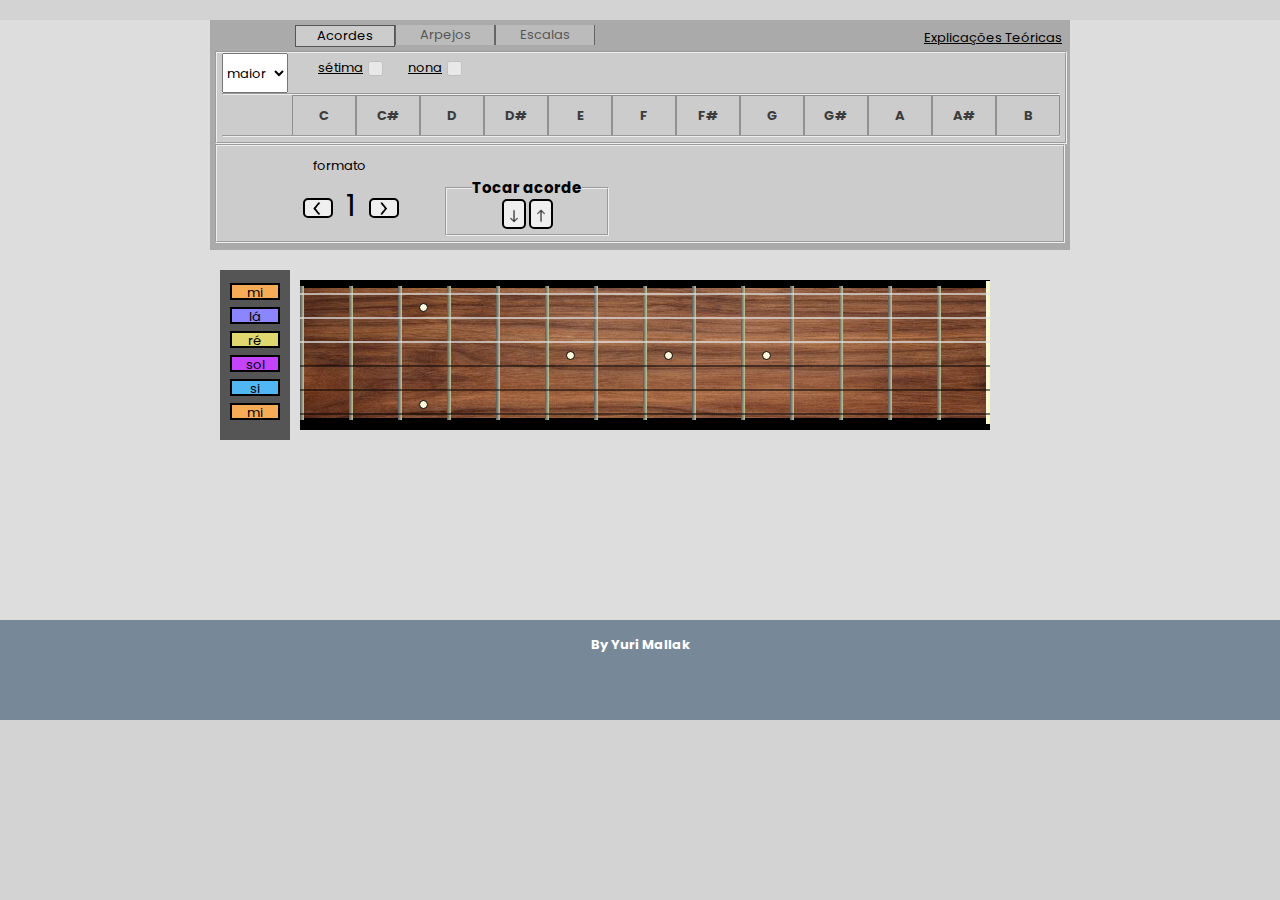
==== index.html @ 89bf9fb4 "chords, arpeggio and scale modes" ====
<!DOCTYPE html>
<html lang="en">
<head>
    <meta charset="UTF-8">
    <meta http-equiv="X-UA-Compatible" content="IE=edge">
    <meta name="viewport" content="width=device-width, initial-scale=1.0">
    <link rel="preconnect" href="https://fonts.googleapis.com">
<link rel="preconnect" href="https://fonts.gstatic.com" crossorigin>
<link href="https://fonts.googleapis.com/css2?family=Poppins&display=swap" rel="stylesheet">
    <title>Tablatura</title>
</head>
<link rel="stylesheet" href="style.css">
<body>

    <div class="infoArea">
        <div class="closeButton">✖</div>
        <h1>Notas Musicais</h1>
        <p>As <b>notas musicais</b> são frequências específicas de vibração que são interpretadas pelo cérebro humano através da audição. Podem ser tocadas separadamente ou em conjunto por diversos instrumentos. Existem sete notas conhecidas como <i>dó, ré, mi, fá, sol, lá e si</i> denominadas "naturais" e as suas interseções que são sustenido (# ou um tom acima) ou bemol (♭ ou um tom abaixo). </p>
        <h1>Escalas</h1>
        <p>Uma  <b>escala</b> é uma sequência ordenada  de notas, que pode ser elaborada através de algumas regras de intervalo entre as notas. Existem escalas maiores e menores e algumas que são específicas para casos especiais. Elas servem como base para fazer solos e também para escolher os acordes.</p>
        <h1>Arpejos</h1>
        <p>O <b>arpejo</b> é quando uma seleção de pelo menos três notas são tocadas separadamente formando uma melodia. As notas são definidas por uma fórmula chamada tríade e podem ser adicionadas notas extras.</p>
        <h1>Acordes</h1>
        <p>Um <b>acorde</b> é formado pelas mesmas notas que podem ser tocadas no arpejo, porém neste caso elas são tocadas praticamente ao mesmo tempo formando a harmonia. Para tocar um acorde podem ser usadas técnicas como batidas e dedilhados.</p>
    </div>
    <div class="container">
        <div class="area">
            <div class="menu">
                <div class="modeMenu">
                    <div class="modeSelector">Acordes</div>
                    <div class="modeSelector">Arpejos</div>
                    <div class="modeSelector">Escalas</div>
                </div>
                <a class="showInfo" href="#">Explicações Teóricas</a>
                <fieldset>
                    <div class="selectors">
                        <select id="typeSelector">
                            <option value="major">maior</option>
                            <option value="minor">menor</option>
                        </select>
                        <div id="checkArea">
                            <div class="sevenBlock">
                                <label for="sevenCheck">sétima</label>
                                <input type="checkbox" id="sevenCheck" disabled>
                            </div>
                            <div class="nineBlock">
                                <label for="nineCheck">nona</label>
                                <input type="checkbox" id="nineCheck" disabled>
                            </div>
                        </div>

                      
                        
                    </div>
                    <hr>
                    <ul class="chordsList">
                        <li><a href="#" class="chordItem">A</a></li>
                        <li><a href="#" class="chordItem">A#</a></li>
                        <li><a href="#" class="chordItem" selected="selected">B</a></li>
                        <li><a href="#" class="chordItem">C</a></li>
                        <li><a href="#" class="chordItem">C#</a></li>
                        <li><a href="#" class="chordItem">D</a></li>
                        <li><a href="#" class="chordItem">D#</a></li>
                        <li><a href="#" class="chordItem">E</a></li>
                        <li><a href="#" class="chordItem">F</a></li>
                        <li><a href="#" class="chordItem">F#</a></li>
                        <li><a href="#" class="chordItem">G</a></li>
                        <li><a href="#" class="chordItem">G#</a></li>
                    </ul>
                    <hr>
                   
                </fieldset>
                <fieldset>
                    <label class="numberSpan">número de casas</label> <br>
                    <div class="controllersArea">
                        <div class="controllers">
                            <button id="goLeft"><b><img width="20" src="icons/left.png"></b></button> 
                            <input type="number" id="showNumber" min="0" max="9" value="5"> 
                            <button id="goRight"><b><img width="20" src="icons/right.png"></b></button> 
                        </div>
                        <div class="chordControllers">
                            <button id="goLeft"><b><img width="15" src="icons/leftArrow.png"></b></button> 
                            <span id="chordNumber">1</span>
                            <button id="goRight"><b><img width="15" src="icons/rightArrow.png"></b></button> 
                        </div>
                        <fieldset class="options">
                            <legend id="playLegend">Tocar arpejo</legend>
                            <div class="playArea">
                                <span>tempo</span>
                                <input type="number" id="playTime" min="30" max="240" value="240"> 
                                <button class="btnPlay"  onclick=""> <img width="20" src="icons/play.png"></button>
                            </div>
                            <div class="playChord">
                                <button class="playDown"><img width="20" src="icons/down.png"></button>
                                <button class="playUp"><img width="20" src="icons/up.png"></button>
                            </div>
                        </fieldset>
                        <div class="notesArea"> </div>
                    </div>
                    
                </fieldset>
                <br>


            </div>
            <div class="fretboardArea">
                <div class="triggerArea">
                    <div class="triggerButton" data-id="1">mi</div>
                    <div class="triggerButton" data-id="2">lá</div>
                    <div class="triggerButton" data-id="3">ré</div>
                    <div class="triggerButton" data-id="4">sol</div>
                    <div class="triggerButton" data-id="5">si</div>
                    <div class="triggerButton" data-id="6">mi</div>
                </div>
                <div class="fretboard">
                    <div class="arm">
                        <div class="nut">
                        </div>
                        <div class="dots">
                            <div class="dot"></div>
                            <div class="dot"></div>
                            <div class="dot"></div>
                            <div class="dot"></div>
                            <div class="dot"></div>
                            
                        </div>
                        <div class="wires">
                            <div class="wire"></div>
                            <div class="wire"></div>
                            <div class="wire"></div>
                            <div class="wire"></div>
                            <div class="wire"></div>
                            <div class="wire"></div>
                            <div class="wire"></div>
                            <div class="wire"></div>
                            <div class="wire"></div>
                            <div class="wire"></div>
                            <div class="wire"></div>
                            <div class="wire"></div>
                            <div class="wire"></div>
                            <div class="wire"></div>
                            <div class="wire"></div>
                        </div>
                        <div class="strings">
                            <div class="string strong" data-id="6">
                                <div class="fret" data-note="fá" data-pos="1"></div> 
                                <div class="fret" data-note="fá#" data-pos="2"></div> 
                                <div class="fret" data-note="sol" data-pos="3"></div> 
                                <div class="fret" data-note="sol#" data-pos="4"></div> 
                                <div class="fret" data-note="lá" data-pos="5"></div> 
                                <div class="fret" data-note="lá#" data-pos="6"></div> 
                                <div class="fret" data-note="si" data-pos="7"></div> 
                                <div class="fret" data-note="dó" data-pos="8"></div> 
                                <div class="fret" data-note="dó#" data-pos="9"></div> 
                                <div class="fret" data-note="ré" data-pos="10"></div> 
                                <div class="fret" data-note="ré#" data-pos="11"></div> 
                                <div class="fret" data-note="mi" data-pos="12"></div> 
                                <div class="fret" data-note="fá" data-pos="13"></div> 
                                <div class="fret" data-note="fá#" data-pos="14"></div> 
                            </div>
                            <div class="string strong" data-id="5">
                                <div class="fret" data-note="lá#" data-pos="1"></div> 
                                <div class="fret" data-note="si" data-pos="2"></div> 
                                <div class="fret" data-note="dó" data-pos="3"></div> 
                                <div class="fret" data-note="dó#" data-pos="4"></div> 
                                <div class="fret" data-note="ré" data-pos="5"></div> 
                                <div class="fret" data-note="ré#" data-pos="6"></div> 
                                <div class="fret" data-note="mi" data-pos="7"></div> 
                                <div class="fret" data-note="fá" data-pos="8"></div> 
                                <div class="fret" data-note="fá#" data-pos="9"></div> 
                                <div class="fret" data-note="sol" data-pos="10"></div> 
                                <div class="fret" data-note="sol#" data-pos="11"></div> 
                                <div class="fret" data-note="lá" data-pos="12"></div> 
                                <div class="fret" data-note="lá#" data-pos="13"></div> 
                                <div class="fret" data-note="si" data-pos="14"></div> 
                            </div>
                            <div class="string strong" data-id="4">
                                <div class="fret" data-note="ré#" data-pos="1"></div> 
                                <div class="fret" data-note="mi" data-pos="2"></div> 
                                <div class="fret" data-note="fá" data-pos="3"></div> 
                                <div class="fret" data-note="fá#" data-pos="4"></div> 
                                <div class="fret" data-note="sol" data-pos="5"></div> 
                                <div class="fret" data-note="sol#" data-pos="6"></div> 
                                <div class="fret" data-note="lá" data-pos="7"></div> 
                                <div class="fret" data-note="lá#" data-pos="8"></div> 
                                <div class="fret" data-note="si" data-pos="9"></div> 
                                <div class="fret" data-note="dó" data-pos="10"></div> 
                                <div class="fret" data-note="dó#" data-pos="11"></div> 
                                <div class="fret" data-note="ré" data-pos="12"></div> 
                                <div class="fret" data-note="ré#" data-pos="13"></div> 
                                <div class="fret" data-note="mi" data-pos="14"></div> 
                            </div>
                            <div class="string" data-id="3">
                                <div class="fret" data-note="sol#" data-pos="1"></div> 
                                <div class="fret" data-note="lá" data-pos="2"></div> 
                                <div class="fret" data-note="lá#" data-pos="3"></div> 
                                <div class="fret" data-note="si" data-pos="4"></div> 
                                <div class="fret" data-note="dó" data-pos="5"></div> 
                                <div class="fret" data-note="dó#" data-pos="6"></div> 
                                <div class="fret" data-note="ré" data-pos="7"></div> 
                                <div class="fret" data-note="ré#" data-pos="8"></div> 
                                <div class="fret" data-note="mi" data-pos="9"></div> 
                                <div class="fret" data-note="fá" data-pos="10"></div> 
                                <div class="fret" data-note="fá#" data-pos="11"></div> 
                                <div class="fret" data-note="sol" data-pos="12"></div> 
                                <div class="fret" data-note="sol#" data-pos="13"></div> 
                                <div class="fret" data-note="lá" data-pos="14"></div> 
                            </div>
                            <div class="string" data-id="2">
                                <div class="fret" data-note="dó" data-pos="1"></div> 
                                <div class="fret" data-note="dó#" data-pos="2"></div> 
                                <div class="fret" data-note="ré" data-pos="3"></div> 
                                <div class="fret" data-note="ré#" data-pos="4"></div> 
                                <div class="fret" data-note="mi" data-pos="5"></div> 
                                <div class="fret" data-note="fá" data-pos="6"></div> 
                                <div class="fret" data-note="fá#" data-pos="7"></div> 
                                <div class="fret" data-note="sol" data-pos="8"></div> 
                                <div class="fret" data-note="sol#" data-pos="9"></div> 
                                <div class="fret" data-note="lá" data-pos="10"></div> 
                                <div class="fret" data-note="lá#" data-pos="11"></div> 
                                <div class="fret" data-note="si" data-pos="12"></div> 
                                <div class="fret" data-note="dó" data-pos="13"></div> 
                                <div class="fret" data-note="dó#" data-pos="14"></div> 
                            </div>
                            <div class="string" data-id="1">
                                <div class="fret" data-note="fá" data-pos="1"></div> 
                                <div class="fret" data-note="fá#" data-pos="2"></div> 
                                <div class="fret" data-note="sol" data-pos="3"></div> 
                                <div class="fret" data-note="sol#" data-pos="4"></div> 
                                <div class="fret" data-note="lá" data-pos="5"></div> 
                                <div class="fret" data-note="lá#" data-pos="6"></div> 
                                <div class="fret" data-note="si" data-pos="7"></div> 
                                <div class="fret" data-note="dó" data-pos="8"></div> 
                                <div class="fret" data-note="dó#" data-pos="9"></div> 
                                <div class="fret" data-note="ré" data-pos="10"></div> 
                                <div class="fret" data-note="ré#" data-pos="11"></div> 
                                <div class="fret" data-note="mi" data-pos="12"></div> 
                                <div class="fret" data-note="fá" data-pos="13"></div> 
                                <div class="fret" data-note="fá#" data-pos="14"></div> 
                            </div>
                        </div>
                        
                    </div>
            </div>
            </div>
            <div class="tabArea">
                <div class="tabTitle">
                    T <br> A <br> B
                </div>
                <div class="line" data-id="6"></div>
                <div class="line" data-id="5"></div>
                <div class="line" data-id="4"></div>
                <div class="line" data-id="3"></div>
                <div class="line" data-id="2"></div>
                <div class="line" data-id="1"></div>
                <div class="tabSequence"></div>
            </div>
        </div>
    <div class="footer">
        By Yuri Mallak
    </div>
    </div>
    

</body>
<script src="scripts/chords.js"></script>
<script src="scripts/script.js"></script>
</html>
---- style.css ----
:root {
    --purple: #c444fd;
    --purple2: #ab61f6;
    --indigo: #8b85ff;
    --indigo2: #6494fc;
    --blue: #50b7f4;
    --green: #b0e3aa;
    --green2: #c0ee98;
    --yellow: #e0d76e;
    --yellow2: #e7d265;
    --orange: #f6ac57;
    --red: #fc5a58;
    --red2: #c25584;

    --finger1: navy;
    --finger2: blue;
    --finger3: dodgerblue;
    --finger4: deepskyblue;

}
* {
    user-select: none;
    -webkit-user-drag: none;
    padding: 0;
    margin: 0;
    font-family: Poppins;
    font-size: 13px;
    box-sizing: border-box;
}
body {
    background-color: lightgray;
    overflow-x: hidden;
}
.footer {
    text-align: center;
    height: 100px;
    font-size: 19;
    color: white;
    font-weight: bold;
    padding-top: 15px;
    background-color: lightslategray;
}
.container {
    width: 100%;
    height: 150%;
}
.area {
    background-color: #ddd;
    width: 100%;
    height: 600px;
    padding: 0px;
}
.fretboardArea {
    width: 1000px;
    margin: auto;
    display: flex;
    margin-top: 20px;
}
.triggerArea {
    display: flex;
    flex-direction: column-reverse;
    background: #555;
    margin-top: 0px;
    width: 70px;
    height: 170px;
    margin-left: 80px;
}
.triggerButton {
    width: 50px;
    height: 17px;
    background: gainsboro;
    border: 2px solid black;
    margin-top: 7px;
    margin-left: 10px;
    line-height: 15px;
    text-align: center;
}
.triggerButton.playing {
    animation: tune 1s;
}

.triggerButton:first-child {
    margin-bottom: 20px;
}
.fretboard {
    margin: auto;
    width: 690px;
    height: 150px;
    margin-top: 10px;
    margin-left: 10px;
    padding: 3px;
    background-color: black;
    overflow: hidden;
}
.arm {
    position: relative;
    background-color:burlywood;
    background-image: url(textures/wood.jpg);
    width: 730px;
    border: 2px solid black;
    padding: 3px;
    margin-top: 3px;
    margin-left: -10px;

}
.wires {
    position: absolute;
    z-index: 1;
    margin-left: -23px;
}
.wire {
    height: 134px;
    width: 4px;
    background: linear-gradient(90deg, rgba(100,100,100,1) 15%, rgba(200,200,150,1) 100%);

    float: left;
    z-index: 1;
    margin: 25px;
    margin-right: 20px;
    margin-top: -5px;
}
.wire:last-child {
    position: relative;
    background: linear-gradient(90deg, rgba(251,249,225,1) 18%, rgba(255,255,111,1) 96%);
    width: 6px;
    height: 143px;
    margin-top: -10px;
}
.dots {

}
.dot,
.double-dot {
    position: absolute;
    width: 9px;
    height: 9px;
    border-radius: 50%;
    border: 1px solid black;
    background-color: cornsilk;
    top: 63px;
}
.dot:nth-child(1){
    right: 250px;
}
.dot:nth-child(2){
    right: 348px;
}
.dot:nth-child(3){
    right: 446px;
}
.dot:nth-child(4){
    top: 15px;
    right: 593px;
}
.dot:nth-child(5){
    top: 112px;
    right: 593px;
}

.strings {
    margin-top: -20px;
    z-index: 9;
}
.string {
    width: 115%;
    height: 2px;
    background-color: rgba(0, 0, 0, 0.5);
    display: flex;
    flex-direction: row-reverse;
    margin-top: 22px;
    margin-left: -124px;
    position: relative;
    z-index: 9;
}
.string.strong {
    background-color: rgba(225, 225, 225, 0.7);
}


.nut {
    position: absolute;
    display: none;
    left: 802px;
    bottom: -10px;
    z-index: 100;
    width: 25px;
    height: 140px;
    background: var(--finger1)
    ;z-index: 99;
    border-radius: 20px;
}
.fret {
    position: relative;
    width: 23px;
    height: 23px;
    border-radius: 50%;
    margin-top: -10px;
    margin-right: 26px;
    z-index: 2;
    line-height: 20px;
    font-size: 10px;
    text-align: center;
    color: black;
    z-index: 2;
}

.fret.pressed {
    background: darkslategray;
    border: 1px solid #eee;
}
.fret.firstFinger {
    background: var(--finger1);
}
.fret.secondFinger {
    background: var(--finger2);

}
.fret.thirdFinger {
    background: var(--finger3);
}
.fret.fourthFinger {
    background: var(--finger4);
}
.fret.show {
    
}
.fret.purple,
.triggerButton.purple {
    background: var(--purple);
    cursor: pointer;

}
.fret.purple2,
.triggerButton.purple2 {
    background: var(--purple2);
    cursor: pointer;

}
.fret.indigo,
.triggerButton.indigo {
    background: var(--indigo);
    cursor: pointer;

}
.fret.indigo2,
.triggerButton.indigo2 {
    background: var(--indigo2);
    cursor: pointer;

}
.fret.blue,
.triggerButton.blue {
    background: var(--blue);
    cursor: pointer;

}
.fret.green,
.triggerButton.green {
    background: var(--green);
    cursor: pointer;

}
.fret.green2, 
.triggerButton.green2 {
    background: var(--green2);
    cursor: pointer;

}
.fret.yellow, 
.triggerButton.yellow {
    background: var(--yellow);
    cursor: pointer;

}
.fret.yellow2, 
.triggerButton.yellow2 {
    background: var(--yellow2);
    cursor: pointer;

}
.fret.orange, 
.triggerButton.orange {
    background: var(--orange);
    cursor: pointer;

}
.fret.red, 
.triggerButton.red {
    background: var(--red);
    cursor: pointer;

}
.fret.red2, 
.triggerButton.red2 {
    background: var(--red2);
    cursor: pointer;

}

.fret.playing {
    animation: tune 1s;
    z-index:  99;

}

.menu {
    margin: auto;
    margin-top: 20px;
    width: 860px;
    height: 230px;
    padding: 5px;
    background-color: #aaa;
    
}
.modeMenu {
    margin-left: 80px;
}
.modeSelector {
    float: left;
    width: 100px;
    background-color: #ccc;
    text-align: center;
    opacity: 0.5;
    cursor: pointer;
    border-left: 1px solid #222;
    border-right: 1px solid #222;
}
.modeSelector.selected {
    opacity: 1;
    border: 1px solid #555;
}
.selectors {

    display: flex;
    height: 40px;
}
#checkArea {
    display: flex;
    padding: 5px;
}
.sevenBlock, .nineBlock {
    text-decoration: underline;
}
#sevenCheck, #nineCheck {
    float: right;
    width: 15px;
    height: 15px;
    margin-top: 3px;
    margin-left: 5px;
}
#typeSelctor {
    float: left;
}
.showInfo {
    margin-left: 300px;
    background-color: transparent;
    color: black;
    padding: 3px;
    float: right;
}
.chordsList {
    display: flex;
    line-height: 33px;
    height: 40px;
    list-style-type: none;
    margin-left: 70px;
}
.chordItem {
    display: block;
    width: 64px;
    color: black;
    font-weight: bold;
    font-size: 13px;
    margin-left: 0px;
    text-align: center;
    text-decoration: none;
    padding: 3px;
    opacity: 0.7;
    border-right: .5px solid #777;
    border-top: .5px solid #777;
}
.chordItem:first-child {
    border-left: 1px solid #777;
}
.chordItem:hover {
    background-color: silver;
   /* box-shadow: 0px 0px 4px black; */
   border: 2px solid darkgrey;
    font-weight: bolder;
}
.chordItem.selected {
    background-color: aliceblue;
   /* box-shadow: 0px 0px 4px black; */
   border: 2px solid darkgrey;
    font-weight: bolder;
    opacity: 1;
}
fieldset  {
    background-color: #ccc;
    padding: 5px 5px;
    padding-bottom: 5px;
    padding-top: 0px;
}
fieldset span {
    line-height: 30px;
}
legend {
    font-weight: bold;
    text-align: center;
    /*text-transform: uppercase;*/
    font-size: 15px;
    padding-bottom: 0px;

}
label {
    margin-left: 25px;
}
 
input,
button {
    border: 2px solid black;
    border-radius: 5px;
}

.controllersArea {
    width: 630px;
    display: flex;
    align-items: center;
    justify-content: space-around;
    margin: 0;
    margin-left: 90px;
}

.options {
    height: 60px;
}
.playArea label {
    display: block;
    margin-top: 5px;
}
.playChord {
    width: 150px;
    padding-left: 50px;
}

.numberSpan {
    display: inline-block;
    margin-top: 10px;
    margin-left: 91px;
}

.controllers {
    margin-right: 25px;
}
.chordControllers {
    margin-left: -20px;
    margin-right: 25px;
}
#chordNumber {
    font-size: 30px;
    padding: 10px;
}
#showNumber {
    height: 25px;
    width: 35px;
    text-align: right;
    font-weight: bold;
    font-size: 14px;
    padding: 0px;
}
#goLeft,
#goRight {
    height: 20px;
    width: 30px;
    font-size: 30px;
    line-height: 1px;
    margin-top: 5px;
}

.btnPlay{
    padding: 5px;
    float: right;
    width: 21px;
    height: 21px;
    margin-top: 5px;
    margin-left: 10px;
    line-height: 1px;
}
.btnPlay img {
    margin-top: -7px;
    margin-left: -6px;
}

.playDown, 
.playUp {
    height: 30px;
}
.playDown img, 
.playUp img {
    margin-top: 5px;
}

.notesArea {
    width: 300px;
    margin-left: 0px;
}

.noteSpan {
    color: black;
    font-weight: bold;
    font-size: 18px;
    margin-left: 15px;
    float: left;
}
.noteSpan.scale {
    font-size: 15px;
}

.tabArea {
    
    margin: auto;

    width: 700px;
    height: 87px;
    border-left: 2px solid black;
    border-right: 2px solid black;
    padding: 0;
    margin-top: 10px;
}
.tabTitle {
    position: absolute;
    line-height: 36px;
    margin-top: -5px;
    margin-left: 13px;
    font-size: 30px;
    font-family: Arial, Helvetica, sans-serif;
    font-weight: bold;
}
.line {
    width: 100%;
    height: 2px;
    background-color: black;
    display: flex;
    flex-direction: row;
    margin-top: 15px;
    margin-bottom: 10px;
    margin-left: 0px;
    position: relative;
    z-index: 99;
   
}
.tabSequence {
    position: relative;
    display: flex;
    bottom: 124px;
    left: 40px;
}
.tabNum {
    font-weight: bold;
    font-size: 15px;
    margin-left: 21px;
}
.tabNum.playing {
    animation: bright 1s;
}

.infoArea {
    position: absolute;
    display: none;
    background-color: #b5e48c;

    border: 7px double black;
    left: 0;
    right: 0;
    margin-left: auto;
    margin-right: auto;
    margin-top: 30px;
    z-index: 999;
    padding-left: 60px;
    padding-right: 60px;
    width: 900px;
    height: 560px;

}
.infoArea h1 {
    margin-top: 20px;
    font-family: Poppins;
    font-size: 18px;
    color: #1e6091;
    text-align: center;
}
.infoArea p {
    margin-top: 5px;
    font-family: Poppins; 
    font-size: 15px;
    text-align: justify;
    text-indent: 20px;
    color:  #168aad ;

}
.closeButton {
    position: absolute;
    top: 3%;
    right: 3%;
    font-size: 0.93rem;
    font-family: 'Franklin Gothic Medium', 'Arial Narrow', Arial, sans-serif;
    color:  black;
}

@keyframes tune {
    0%  {box-shadow: 0 0 5px black}
    25% {box-shadow: 0 0 7px black;  transform: scale(1.1)}
    50%  {box-shadow: 0 0 10px black; transform: scale(1.2)}
    75% {box-shadow: 0 0 7px black; transform: scale(1.1)}
    100%  {box-shadow: 0 0 5px black}
}
@keyframes bright {
    0%  {text-shadow: 0 0 5px red}
    25% {text-shadow: 0 0 7px red}
    50%  {text-shadow: 0 0 7px red; color: darkred; }
    75% {text-shadow: 0 0 7px red}
    100%  {text-shadow: 0 0 5px red}
}
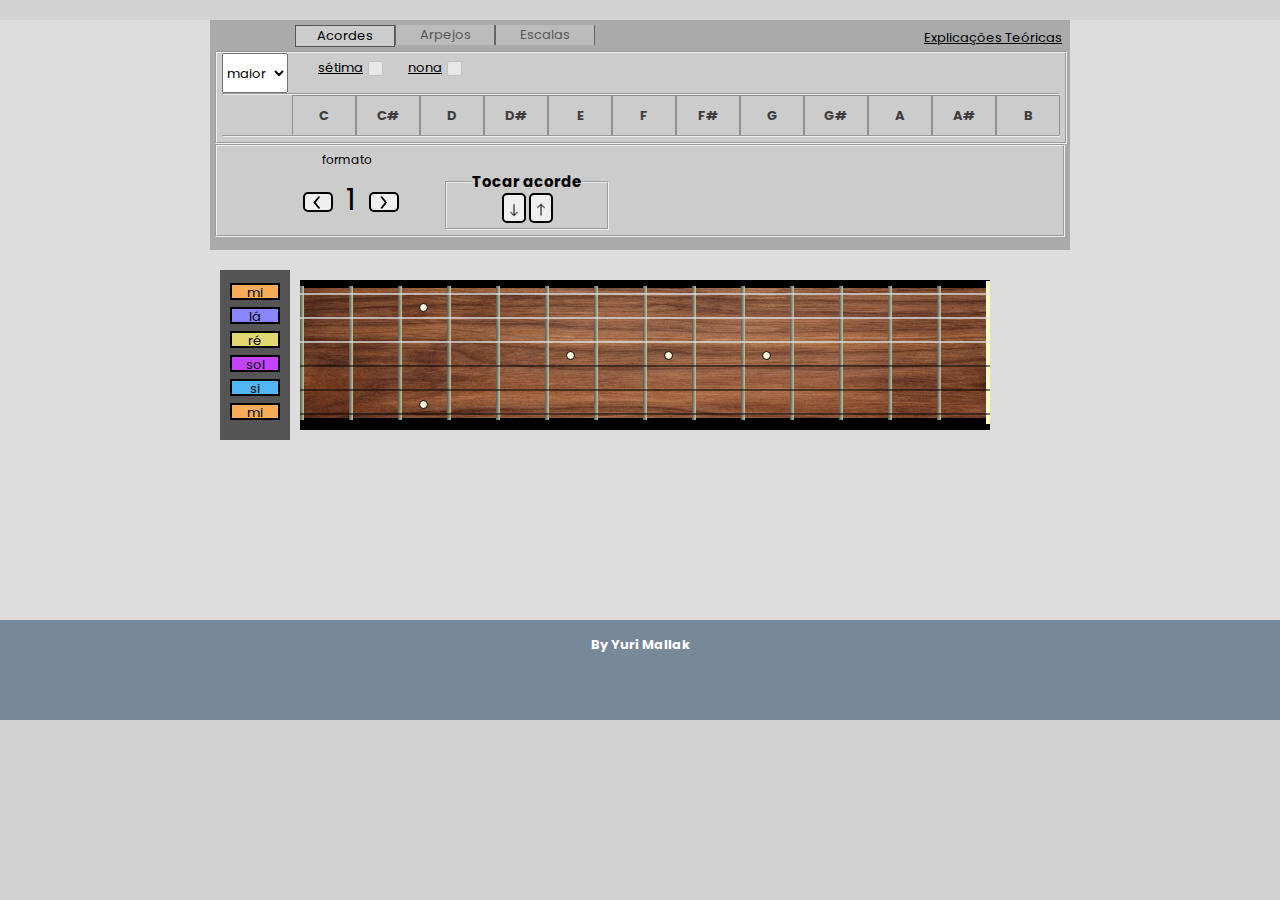
==== commit 96e2c803: "sequence play" ====
--- a/index.html
+++ b/index.html
@@ -74,9 +74,9 @@
                     <label class="numberSpan">número de casas</label> <br>
                     <div class="controllersArea">
                         <div class="controllers">
-                            <button id="goLeft"><b><img width="20" src="icons/left.png"></b></button> 
-                            <input type="number" id="showNumber" min="0" max="9" value="5"> 
-                            <button id="goRight"><b><img width="20" src="icons/right.png"></b></button> 
+                                <button id="goLeft"><b><img width="20" src="icons/left.png"></b></button> 
+                                <input type="number" id="showNumber" min="0" max="14" value="5"> 
+                                <button id="goRight"><b><img width="20" src="icons/right.png"></b></button> 
                         </div>
                         <div class="chordControllers">
                             <button id="goLeft"><b><img width="15" src="icons/leftArrow.png"></b></button> 
@@ -87,10 +87,10 @@
                             <legend id="playLegend">Tocar arpejo</legend>
                             <div class="playArea">
                                 <span>tempo</span>
-                                <input type="number" id="playTime" min="30" max="240" value="240"> 
-                                <button class="btnPlay"  onclick=""> <img width="20" src="icons/play.png"></button>
-                            </div>
-                            <div class="playChord">
+                                <input type="number" id="playTime" min="30" max="240" value="60"> 
+                                <button class="btnPlay"> <img width="20" src="icons/play.png"></button>
+                            </div>
+                            <div class="playChord" style="display:none">
                                 <button class="playDown"><img width="20" src="icons/down.png"></button>
                                 <button class="playUp"><img width="20" src="icons/up.png"></button>
                             </div>
@@ -247,13 +247,16 @@
                 <div class="tabTitle">
                     T <br> A <br> B
                 </div>
-                <div class="line" data-id="6"></div>
-                <div class="line" data-id="5"></div>
-                <div class="line" data-id="4"></div>
-                <div class="line" data-id="3"></div>
-                <div class="line" data-id="2"></div>
-                <div class="line" data-id="1"></div>
-                <div class="tabSequence"></div>
+                
+                    <div class="line" data-id="6"></div>
+                    <div class="line" data-id="5"></div>
+                    <div class="line" data-id="4"></div>
+                    <div class="line" data-id="3"></div>
+                    <div class="line" data-id="2"></div>
+                    <div class="line" data-id="1"></div>
+                <div class="tabOutline">
+                    <div class="tabSequence"></div>
+                </div>
             </div>
         </div>
     <div class="footer">
--- a/style.css
+++ b/style.css
@@ -351,6 +351,10 @@
 #typeSelctor {
     float: left;
 }
+
+#playTime {
+    text-align: center;
+}
 .showInfo {
     margin-left: 300px;
     background-color: transparent;
@@ -445,8 +449,9 @@
 
 .numberSpan {
     display: inline-block;
-    margin-top: 10px;
-    margin-left: 91px;
+    margin-top: 5px;
+    margin-left: 100px;
+    font-size: 12px;
 }
 
 .controllers {
@@ -486,6 +491,9 @@
     margin-left: 10px;
     line-height: 1px;
 }
+.btnPlay:hover {
+    background: silver;
+}
 .btnPlay img {
     margin-top: -7px;
     margin-left: -6px;
@@ -519,18 +527,20 @@
 .tabArea {
     
     margin: auto;
-
-    width: 700px;
-    height: 87px;
+    position: relative;
+    overflow: hidden;
+    width: 650px;
+    height: 110px;
     border-left: 2px solid black;
     border-right: 2px solid black;
     padding: 0;
     margin-top: 10px;
 }
+
 .tabTitle {
     position: absolute;
     line-height: 36px;
-    margin-top: -5px;
+    margin-top: 5px;
     margin-left: 13px;
     font-size: 30px;
     font-family: Arial, Helvetica, sans-serif;
@@ -546,19 +556,31 @@
     margin-bottom: 10px;
     margin-left: 0px;
     position: relative;
-    z-index: 99;
+    z-index: 9;
    
 }
+.tabOutline {
+    position: absolute;
+    top: 0;
+    left: 40px;
+    width: 590px;
+    height: 200px;
+    background-color: transparent;
+    overflow: hidden;
+    
+
+}
 .tabSequence {
-    position: relative;
-    display: flex;
-    bottom: 124px;
-    left: 40px;
+    position: absolute;
+    display: flex;
+    bottom:87px;
+    right:  3px;
 }
 .tabNum {
     font-weight: bold;
     font-size: 15px;
     margin-left: 21px;
+    z-index: 90;
 }
 .tabNum.playing {
     animation: bright 1s;
@@ -586,7 +608,7 @@
     margin-top: 20px;
     font-family: Poppins;
     font-size: 18px;
-    color: #1e6091;
+    color: #168aad;
     text-align: center;
 }
 .infoArea p {
@@ -595,7 +617,7 @@
     font-size: 15px;
     text-align: justify;
     text-indent: 20px;
-    color:  #168aad ;
+    color: #1e6091;
 
 }
 .closeButton {
@@ -608,16 +630,16 @@
 }
 
 @keyframes tune {
-    0%  {box-shadow: 0 0 5px black}
+    0%  {box-shadow: 0 0 5px black;}
     25% {box-shadow: 0 0 7px black;  transform: scale(1.1)}
     50%  {box-shadow: 0 0 10px black; transform: scale(1.2)}
     75% {box-shadow: 0 0 7px black; transform: scale(1.1)}
-    100%  {box-shadow: 0 0 5px black}
+    100%  {box-shadow: 0 0 5px black;}
 }
 @keyframes bright {
     0%  {text-shadow: 0 0 5px red}
-    25% {text-shadow: 0 0 7px red}
-    50%  {text-shadow: 0 0 7px red; color: darkred; }
-    75% {text-shadow: 0 0 7px red}
+    25% {text-shadow: 0 0 6px red; color: darkred;}
+    50%  {text-shadow: 0 0 7px red; color: darkred} 
+    75% {text-shadow: 0 0 6px red; color: darkred; }
     100%  {text-shadow: 0 0 5px red}
 }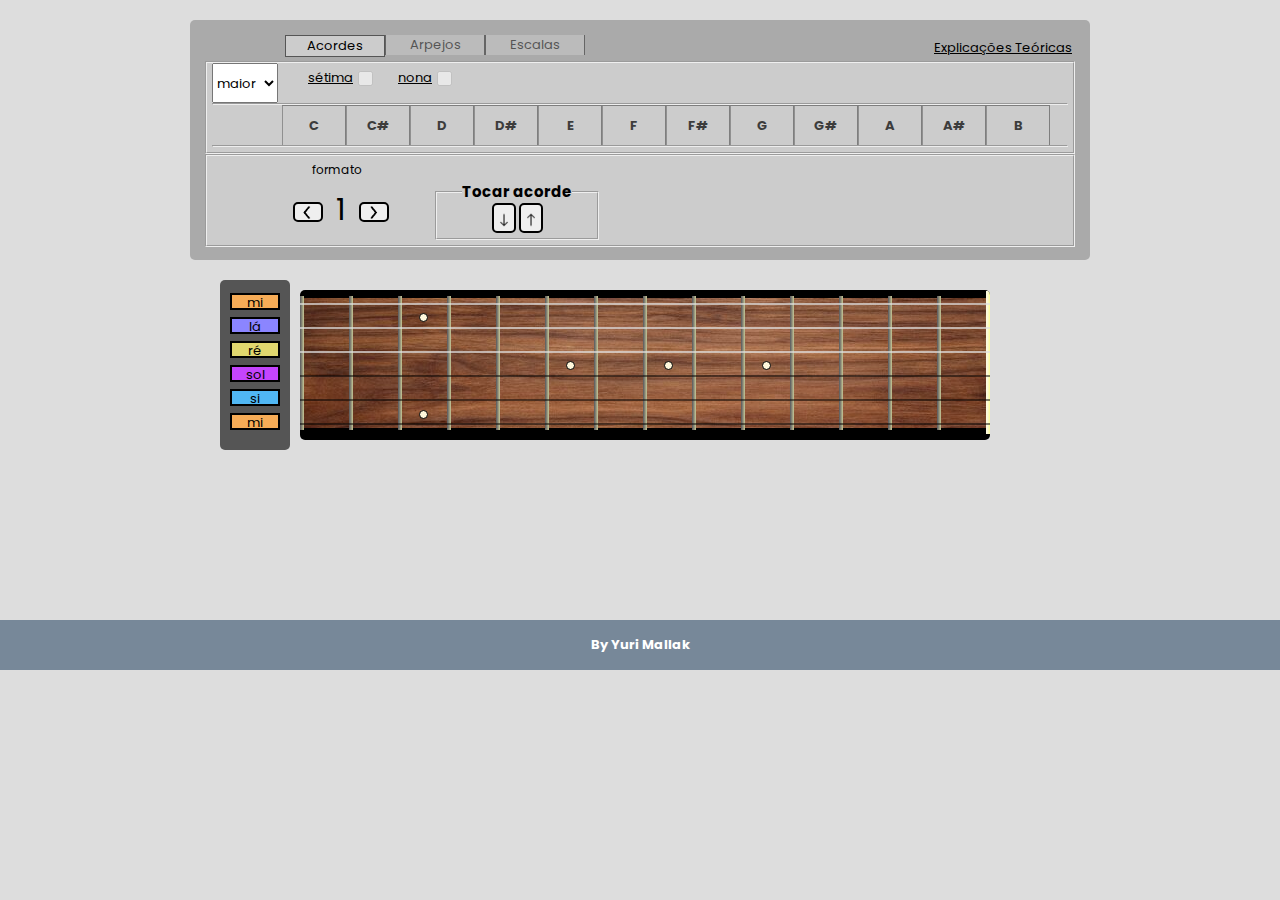
==== commit 3c3fe94d: "keyboard controls" ====
--- a/index.html
+++ b/index.html
@@ -48,25 +48,39 @@
                                 <input type="checkbox" id="nineCheck" disabled>
                             </div>
                         </div>
-
-                      
-                        
                     </div>
                     <hr>
-                    <ul class="chordsList">
-                        <li><a href="#" class="chordItem">A</a></li>
-                        <li><a href="#" class="chordItem">A#</a></li>
-                        <li><a href="#" class="chordItem" selected="selected">B</a></li>
-                        <li><a href="#" class="chordItem">C</a></li>
-                        <li><a href="#" class="chordItem">C#</a></li>
-                        <li><a href="#" class="chordItem">D</a></li>
-                        <li><a href="#" class="chordItem">D#</a></li>
-                        <li><a href="#" class="chordItem">E</a></li>
-                        <li><a href="#" class="chordItem">F</a></li>
-                        <li><a href="#" class="chordItem">F#</a></li>
-                        <li><a href="#" class="chordItem">G</a></li>
-                        <li><a href="#" class="chordItem">G#</a></li>
-                    </ul>
+                    <div class="chordArea">
+                        <ul class="chordsList">
+                            <li><a href="#" class="chordItem">A</a></li>
+                            <li><a href="#" class="chordItem">A#</a></li>
+                            <li><a href="#" class="chordItem">B</a></li>
+                            <li><a href="#" class="chordItem">C</a></li>
+                            <li><a href="#" class="chordItem">C#</a></li>
+                            <li><a href="#" class="chordItem">D</a></li>
+                            <li><a href="#" class="chordItem">D#</a></li>
+                            <li><a href="#" class="chordItem">E</a></li>
+                            <li><a href="#" class="chordItem">F</a></li>
+                            <li><a href="#" class="chordItem">F#</a></li>
+                            <li><a href="#" class="chordItem">G</a></li>
+                            <li><a href="#" class="chordItem">G#</a></li>
+                        </ul>
+                        <ul class="removeChordButtons">
+                            <li><a href="#" class="removeButton"></a></li>
+                            <li><a href="#" class="removeButton"></a></li>
+                            <li><a href="#" class="removeButton"></a></li>
+                            <li><a href="#" class="removeButton"></a></li>
+                            <li><a href="#" class="removeButton"></a></li>
+                            <li><a href="#" class="removeButton"></a></li>
+                            <li><a href="#" class="removeButton"></a></li>
+                            <li><a href="#" class="removeButton"></a></li>
+                            <li><a href="#" class="removeButton"></a></li>
+                            <li><a href="#" class="removeButton"></a></li>
+                            <li><a href="#" class="removeButton"></a></li>
+                            <li><a href="#" class="removeButton"></a></li>
+                        </ul>
+                    </div>
+                    
                     <hr>
                    
                 </fieldset>
--- a/style.css
+++ b/style.css
@@ -28,12 +28,12 @@
     box-sizing: border-box;
 }
 body {
-    background-color: lightgray;
+    background-color: #ddd;
     overflow-x: hidden;
 }
 .footer {
     text-align: center;
-    height: 100px;
+    height: 50px;
     font-size: 19;
     color: white;
     font-weight: bold;
@@ -42,7 +42,7 @@
 }
 .container {
     width: 100%;
-    height: 150%;
+    height: 10%;
 }
 .area {
     background-color: #ddd;
@@ -60,6 +60,7 @@
     display: flex;
     flex-direction: column-reverse;
     background: #555;
+    border-radius: 5px;
     margin-top: 0px;
     width: 70px;
     height: 170px;
@@ -88,6 +89,7 @@
     height: 150px;
     margin-top: 10px;
     margin-left: 10px;
+    border-radius: 5px;
     padding: 3px;
     background-color: black;
     overflow: hidden;
@@ -306,10 +308,11 @@
 .menu {
     margin: auto;
     margin-top: 20px;
-    width: 860px;
-    height: 230px;
-    padding: 5px;
     background-color: #aaa;
+    border-radius: 5px;
+    width: 900px;
+    height: 240px;
+    padding: 15px;
     
 }
 .modeMenu {
@@ -362,15 +365,29 @@
     padding: 3px;
     float: right;
 }
+
+.chordArea {
+    position: relative;
+}
 .chordsList {
-    display: flex;
+    position: absolute;
+    display: flex;
+    border-radius: 50%;
     line-height: 33px;
     height: 40px;
     list-style-type: none;
     margin-left: 70px;
 }
+.removeChordButtons {
+    display: flex;
+    line-height: 33px;
+    height: 40px;
+    list-style-type: none;
+    margin-left: 70px;
+}
 .chordItem {
     display: block;
+    position: relative;
     width: 64px;
     color: black;
     font-weight: bold;
@@ -382,6 +399,7 @@
     opacity: 0.7;
     border-right: .5px solid #777;
     border-top: .5px solid #777;
+    z-index: 9;
 }
 .chordItem:first-child {
     border-left: 1px solid #777;
@@ -399,6 +417,25 @@
     font-weight: bolder;
     opacity: 1;
 }
+.removeButton {
+    display: block;
+    position: relative;
+    width: 64px;
+    height: 40px;
+    color: black;
+    background: transparent;
+    font-weight: bold;
+    font-size: 13px;
+    margin-left: 0px;
+    text-align: center;
+    text-decoration: none;
+    padding: 3px;
+    opacity: 0.7;
+    border-right: .5px solid #777;
+    border-top: .5px solid #777;
+    z-index: 0;
+}
+
 fieldset  {
     background-color: #ccc;
     padding: 5px 5px;
@@ -533,7 +570,7 @@
     height: 110px;
     border-left: 2px solid black;
     border-right: 2px solid black;
-    padding: 0;
+
     margin-top: 10px;
 }
 
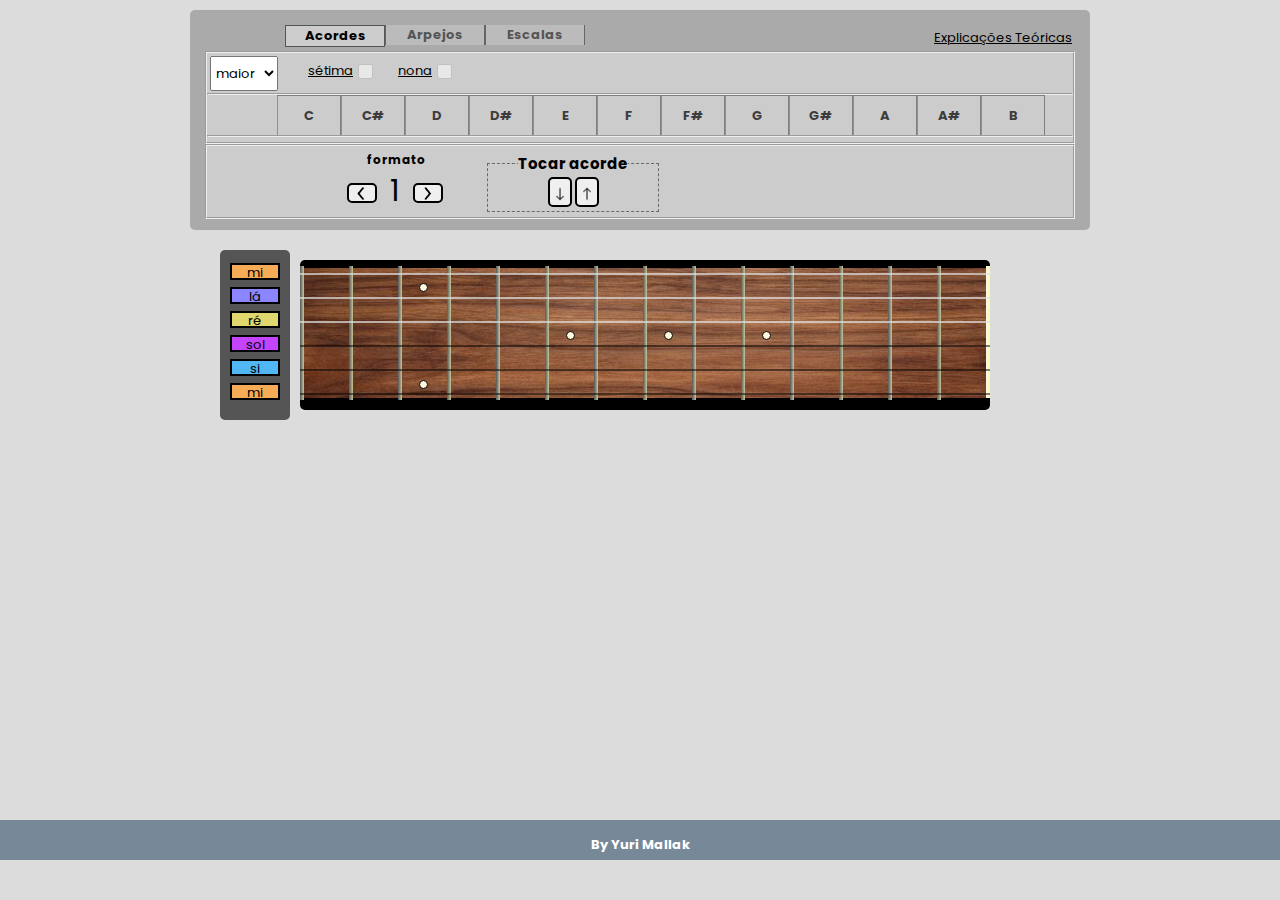
==== commit d032a6db: "changing chord design" ====
--- a/index.html
+++ b/index.html
@@ -52,9 +52,6 @@
                     <hr>
                     <div class="chordArea">
                         <ul class="chordsList">
-                            <li><a href="#" class="chordItem">A</a></li>
-                            <li><a href="#" class="chordItem">A#</a></li>
-                            <li><a href="#" class="chordItem">B</a></li>
                             <li><a href="#" class="chordItem">C</a></li>
                             <li><a href="#" class="chordItem">C#</a></li>
                             <li><a href="#" class="chordItem">D</a></li>
@@ -64,6 +61,9 @@
                             <li><a href="#" class="chordItem">F#</a></li>
                             <li><a href="#" class="chordItem">G</a></li>
                             <li><a href="#" class="chordItem">G#</a></li>
+                            <li><a href="#" class="chordItem">A</a></li>
+                            <li><a href="#" class="chordItem">A#</a></li>
+                            <li><a href="#" class="chordItem">B</a></li>
                         </ul>
                         <ul class="removeChordButtons">
                             <li><a href="#" class="removeButton"></a></li>
@@ -102,7 +102,7 @@
                             <div class="playArea">
                                 <span>tempo</span>
                                 <input type="number" id="playTime" min="30" max="240" value="60"> 
-                                <button class="btnPlay"> <img width="20" src="icons/play.png"></button>
+                                <button class="btnPlay" disabled> <img width="20" src="icons/play.png"></button>
                             </div>
                             <div class="playChord" style="display:none">
                                 <button class="playDown"><img width="20" src="icons/down.png"></button>
@@ -129,6 +129,7 @@
                 <div class="fretboard">
                     <div class="arm">
                         <div class="nut">
+                            1
                         </div>
                         <div class="dots">
                             <div class="dot"></div>
--- a/style.css
+++ b/style.css
@@ -12,11 +12,8 @@
     --red: #fc5a58;
     --red2: #c25584;
 
-    --finger1: navy;
-    --finger2: blue;
-    --finger3: dodgerblue;
-    --finger4: deepskyblue;
-
+    --finger: #457b9d;
+  
 }
 * {
     user-select: none;
@@ -28,12 +25,12 @@
     box-sizing: border-box;
 }
 body {
-    background-color: #ddd;
+    background-color: gainsboro;
     overflow-x: hidden;
 }
 .footer {
     text-align: center;
-    height: 50px;
+    height: 40px;
     font-size: 19;
     color: white;
     font-weight: bold;
@@ -41,13 +38,13 @@
     background-color: lightslategray;
 }
 .container {
+    background-color:gainsboro;
+    width: 100vw;
+    height: 20%;
+}
+.area {
     width: 100%;
-    height: 10%;
-}
-.area {
-    background-color: #ddd;
-    width: 100%;
-    height: 600px;
+    height: 90vh;
     padding: 0px;
 }
 .fretboardArea {
@@ -103,7 +100,6 @@
     padding: 3px;
     margin-top: 3px;
     margin-left: -10px;
-
 }
 .wires {
     position: absolute;
@@ -125,8 +121,8 @@
     position: relative;
     background: linear-gradient(90deg, rgba(251,249,225,1) 18%, rgba(255,255,111,1) 96%);
     width: 6px;
-    height: 143px;
-    margin-top: -10px;
+    height: 132px;
+    margin-top: -5px;
 }
 .dots {
 
@@ -187,9 +183,14 @@
     z-index: 100;
     width: 25px;
     height: 140px;
-    background: var(--finger1)
-    ;z-index: 99;
+    background: var(--finger);
+    border: 2px solid #264653;
+    font-weight: bold;
+    z-index: 99;
     border-radius: 20px;
+    text-align: center;
+    justify-content: center;
+    align-items: center;
 }
 .fret {
     position: relative;
@@ -207,22 +208,18 @@
 }
 
 .fret.pressed {
-    background: darkslategray;
-    border: 1px solid #eee;
-}
-.fret.firstFinger {
-    background: var(--finger1);
-}
-.fret.secondFinger {
-    background: var(--finger2);
-
-}
-.fret.thirdFinger {
-    background: var(--finger3);
-}
+    background: #8a817c;
+    border: 2px solid #463f3a;
+}
+.fret.firstFinger,
+.fret.secondFinger,
+.fret.thirdFinger,
 .fret.fourthFinger {
-    background: var(--finger4);
-}
+    border: 2px solid #264653;
+    background: var(--finger);
+    font-weight: bold;
+}
+
 .fret.show {
     
 }
@@ -307,11 +304,11 @@
 
 .menu {
     margin: auto;
-    margin-top: 20px;
+    margin-top: 10px;
     background-color: #aaa;
     border-radius: 5px;
     width: 900px;
-    height: 240px;
+    height: 220px;
     padding: 15px;
     
 }
@@ -324,6 +321,7 @@
     background-color: #ccc;
     text-align: center;
     opacity: 0.5;
+    font-weight: bold;
     cursor: pointer;
     border-left: 1px solid #222;
     border-right: 1px solid #222;
@@ -333,9 +331,9 @@
     border: 1px solid #555;
 }
 .selectors {
-
     display: flex;
     height: 40px;
+    padding: 3px;
 }
 #checkArea {
     display: flex;
@@ -351,8 +349,10 @@
     margin-top: 3px;
     margin-left: 5px;
 }
-#typeSelctor {
+#typeSelector {
     float: left;
+    height: 35px;
+    padding: 2px 1px;
 }
 
 #playTime {
@@ -438,7 +438,7 @@
 
 fieldset  {
     background-color: #ccc;
-    padding: 5px 5px;
+    padding: 10px 0px;
     padding-bottom: 5px;
     padding-top: 0px;
 }
@@ -469,16 +469,20 @@
     align-items: center;
     justify-content: space-around;
     margin: 0;
-    margin-left: 90px;
+    margin-left: 150px;
 }
 
 .options {
     height: 60px;
+    margin-top: -18px;
+    border: 1px dashed dimgray;
+    padding: 2px 10px;
 }
 .playArea label {
     display: block;
     margin-top: 5px;
 }
+
 .playChord {
     width: 150px;
     padding-left: 50px;
@@ -487,8 +491,9 @@
 .numberSpan {
     display: inline-block;
     margin-top: 5px;
-    margin-left: 100px;
+    margin-left: 160px;
     font-size: 12px;
+    font-weight: bold;
 }
 
 .controllers {
@@ -628,7 +633,7 @@
     display: none;
     background-color: #b5e48c;
 
-    border: 7px double black;
+    border: 7px double darkgreen;
     left: 0;
     right: 0;
     margin-left: auto;
@@ -637,12 +642,12 @@
     z-index: 999;
     padding-left: 60px;
     padding-right: 60px;
-    width: 900px;
+    width: 850px;
     height: 560px;
 
 }
 .infoArea h1 {
-    margin-top: 20px;
+    margin-top: 18px;
     font-family: Poppins;
     font-size: 18px;
     color: #168aad;
@@ -651,7 +656,7 @@
 .infoArea p {
     margin-top: 5px;
     font-family: Poppins; 
-    font-size: 15px;
+    font-size: 14px;
     text-align: justify;
     text-indent: 20px;
     color: #1e6091;
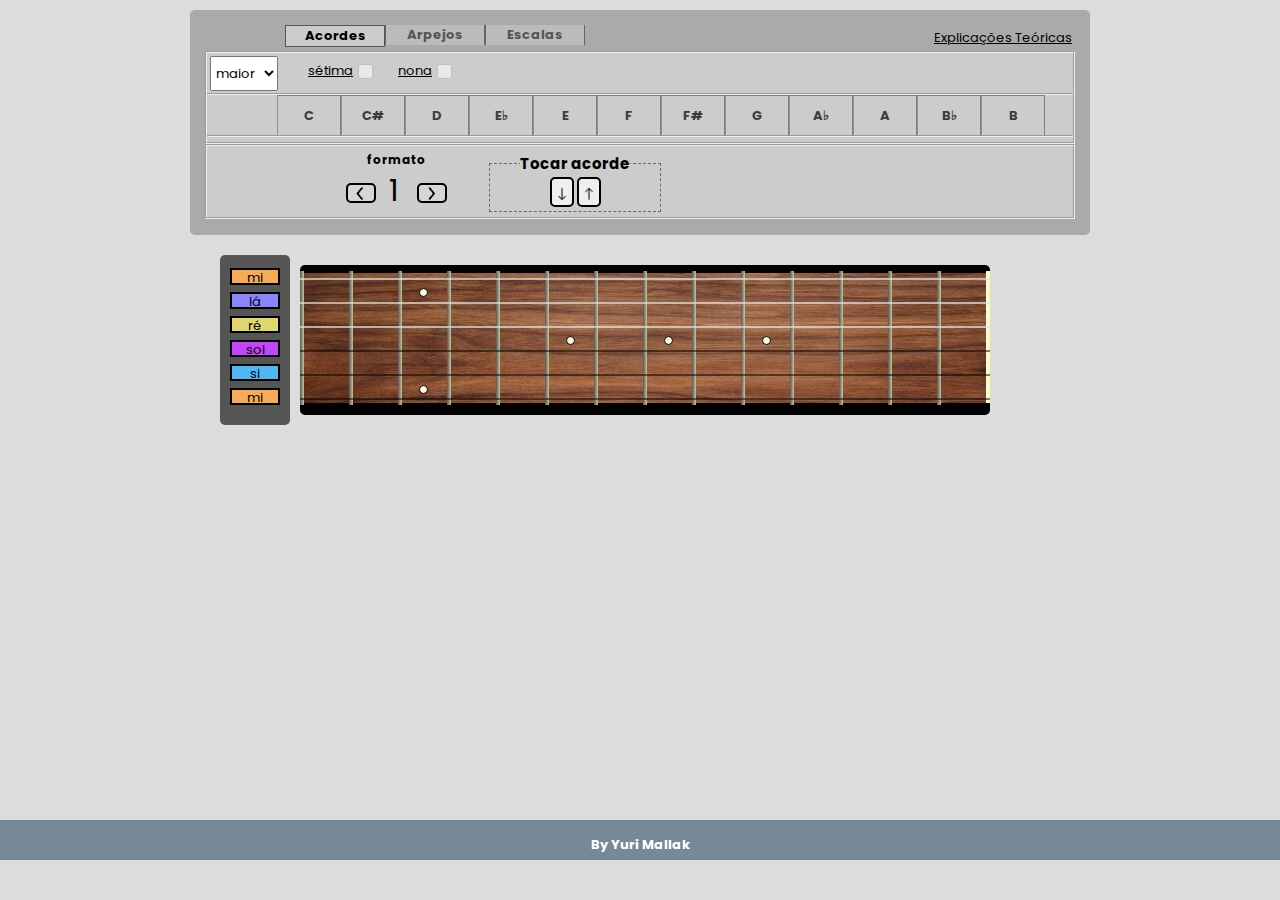
==== commit 9f57287b: "change chord names" ====
--- a/index.html
+++ b/index.html
@@ -55,14 +55,14 @@
                             <li><a href="#" class="chordItem">C</a></li>
                             <li><a href="#" class="chordItem">C#</a></li>
                             <li><a href="#" class="chordItem">D</a></li>
-                            <li><a href="#" class="chordItem">D#</a></li>
+                            <li><a href="#" class="chordItem">E♭</a></li>
                             <li><a href="#" class="chordItem">E</a></li>
                             <li><a href="#" class="chordItem">F</a></li>
                             <li><a href="#" class="chordItem">F#</a></li>
                             <li><a href="#" class="chordItem">G</a></li>
-                            <li><a href="#" class="chordItem">G#</a></li>
+                            <li><a href="#" class="chordItem">A♭</a></li>
                             <li><a href="#" class="chordItem">A</a></li>
-                            <li><a href="#" class="chordItem">A#</a></li>
+                            <li><a href="#" class="chordItem">B♭</a></li>
                             <li><a href="#" class="chordItem">B</a></li>
                         </ul>
                         <ul class="removeChordButtons">
--- a/style.css
+++ b/style.css
@@ -13,6 +13,7 @@
     --red2: #c25584;
 
     --finger: #457b9d;
+    --pressed: #8a817c;
   
 }
 * {
@@ -185,6 +186,7 @@
     height: 140px;
     background: var(--finger);
     border: 2px solid #264653;
+    color: antiquewhite;
     font-weight: bold;
     z-index: 99;
     border-radius: 20px;
@@ -208,7 +210,7 @@
 }
 
 .fret.pressed {
-    background: #8a817c;
+    background: #ddb892;
     border: 2px solid #463f3a;
 }
 .fret.firstFinger,
@@ -218,6 +220,7 @@
     border: 2px solid #264653;
     background: var(--finger);
     font-weight: bold;
+    color: antiquewhite;
 }
 
 .fret.show {
@@ -308,7 +311,7 @@
     background-color: #aaa;
     border-radius: 5px;
     width: 900px;
-    height: 220px;
+    height: 225px;
     padding: 15px;
     
 }
@@ -500,10 +503,15 @@
     margin-right: 25px;
 }
 .chordControllers {
+    margin-top: -10px;
     margin-left: -20px;
     margin-right: 25px;
 }
 #chordNumber {
+    display: inline-block;
+    width: 35px;
+    height: 20px;
+    text-align: left;
     font-size: 30px;
     padding: 10px;
 }
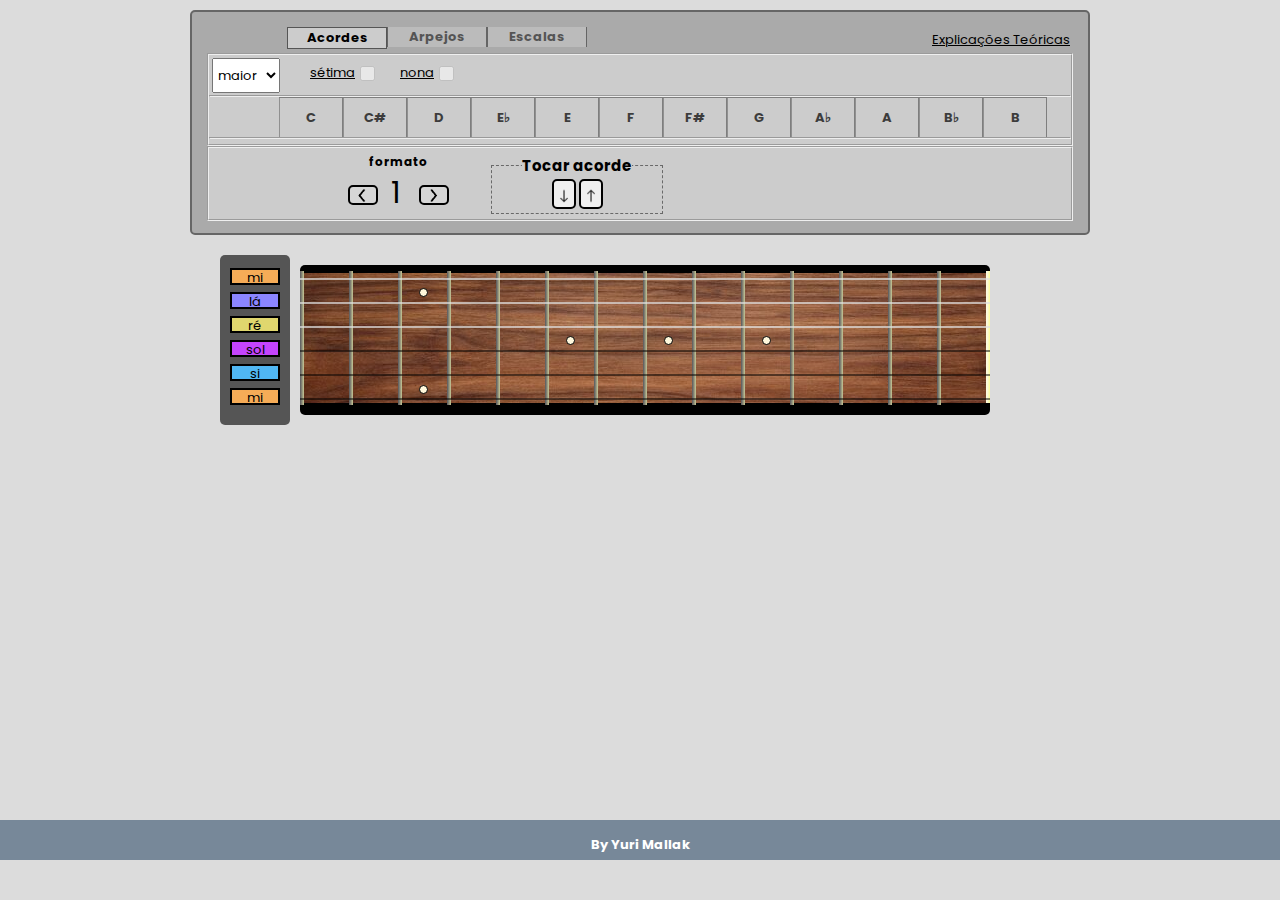
==== commit 8b4273ac: "fix wrong chord notes on first string" ====
--- a/index.html
+++ b/index.html
@@ -24,6 +24,7 @@
         <p>Um <b>acorde</b> é formado pelas mesmas notas que podem ser tocadas no arpejo, porém neste caso elas são tocadas praticamente ao mesmo tempo formando a harmonia. Para tocar um acorde podem ser usadas técnicas como batidas e dedilhados.</p>
     </div>
     <div class="container">
+        
         <div class="area">
             <div class="menu">
                 <div class="modeMenu">
--- a/style.css
+++ b/style.css
@@ -217,10 +217,14 @@
 .fret.secondFinger,
 .fret.thirdFinger,
 .fret.fourthFinger {
+    display: flex;
     border: 2px solid #264653;
     background: var(--finger);
     font-weight: bold;
     color: antiquewhite;
+    align-items: center;
+    justify-content: center;
+
 }
 
 .fret.show {
@@ -310,6 +314,7 @@
     margin-top: 10px;
     background-color: #aaa;
     border-radius: 5px;
+    border: 2px solid #666;
     width: 900px;
     height: 225px;
     padding: 15px;
